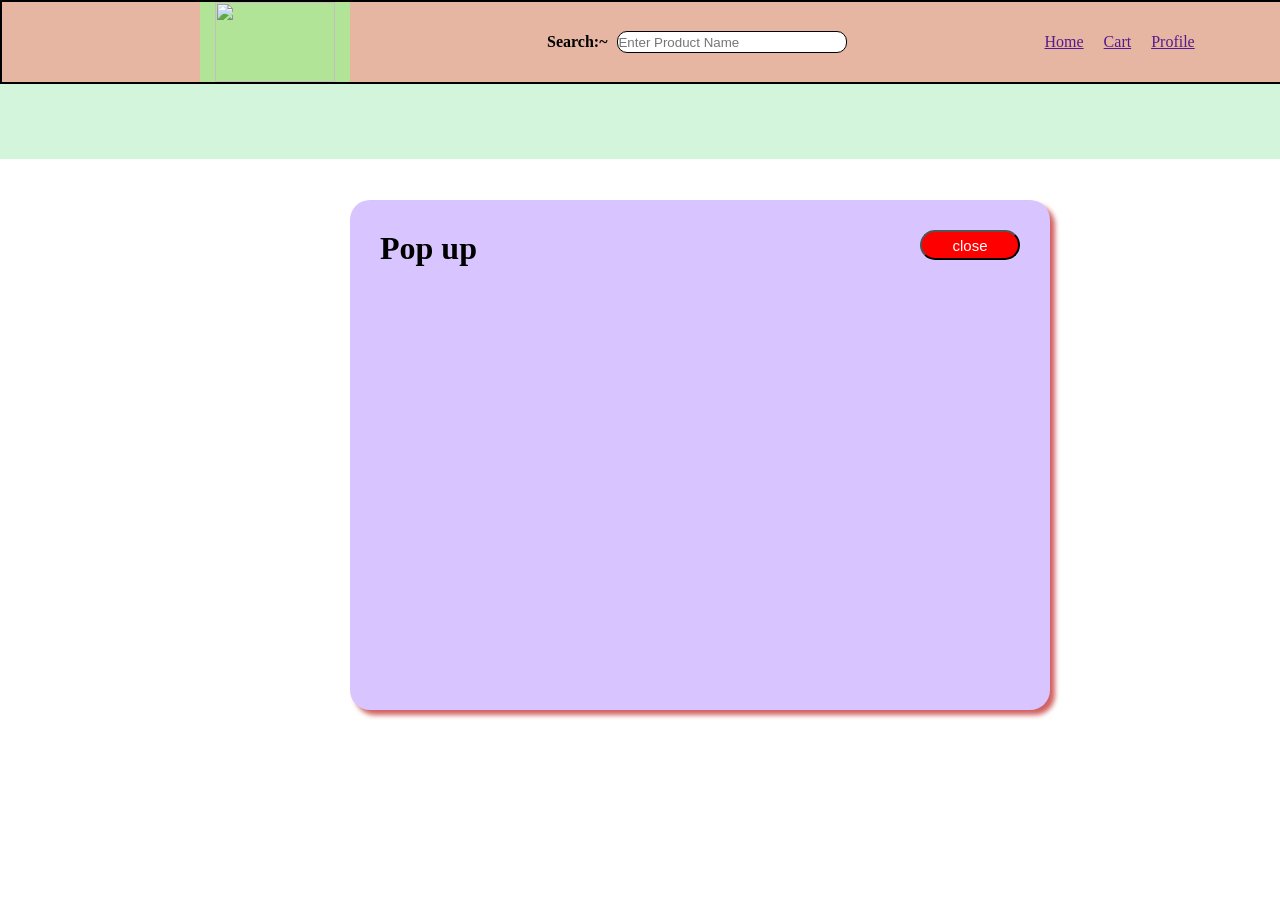
==== index.html @ f3dedaf9 "Rename home.html to index.html" ====
<!DOCTYPE html>
<html lang="en">
<head>
    <meta charset="UTF-8">
    <meta name="viewport" content="width=device-width, initial-scale=1.0">
    <title>Quick-Shopping</title>

    <link rel="stylesheet" href="home.css">

    <link
        rel="shortcut icon"
        href="[data-uri]"
        type="image/x-icon">
</head>

<body>

    <nav>
        <div id="logo-box">
            <img id="logo"
                src="https://encrypted-tbn0.gstatic.com/images?q=tbn:ANd9GcQn9ttyQvQ-AbUUEFM4WczUpyj3Nef_oEVdzAMU_uNcFg&s=10"
                alt="">
        </div>

        <div id="searchcontainer">
            <label id="lab" for="searchproduct">Search:~</label>
            <input type="text" name="searchproduct" id="searchproduct" placeholder="Enter Product Name">
        </div>

        <div id="link">
            <a href="">Home</a>
            <a href="">Cart</a>
            <a href="">Profile</a>
        </div>
    </nav>

    <main id="root">

    </main>

    <footer>

    </footer>

    <div id="popup">
        <h1>Pop up</h1>

        <img id="popupimg" src="" alt="">

        <button id="btn">close</button>
    </div>

    <script src="home.js"></script>

</body>
</html>
---- home.css ----
*{
    margin: 0px;
    padding: 0px;
}

nav{
    background-color: rgba(199, 89, 45, 0.441);
    display: flex;
    justify-content: space-evenly;
    align-items: center;
    height: 80px;
    width: 100vw;
    border: 2px solid black;
}
#logo{
    height: 100%;
    width: 120px;
}
#logo-box{
    height: 100%;
    width: 150px;
    background-color: rgba(167, 238, 149, 0.823);
    align-items: center;
    justify-content: center;
    display: flex;
}

#searchcontainer{
    height: 100%;
    width: 300px;
    display: flex;
    align-items: center;
    justify-content: center;
    font-weight: bold;
    
}

#searchcontainer > input {
    height: 20px;
    width: 100%;
    border: 1px solid black;
    border-radius: 10px;
    margin-left: 10px;
}

#lab{
    font-size: medium;
    margin: 0px;

}

#link{
height: 100%;
width: 40px;
display: flex;
justify-content: space-around;
align-items: center;
gap: 20px;

}
#root{
    display: flex;
    flex-wrap: wrap;
    gap: 50px;
    padding-top: 75px;
    background-color: rgba(180, 239, 196, 0.6);
    justify-content: space-evenly;
    height: auto;
}

.card{
background-color: rgba(108, 233, 227, 0.879);
height: 400px;
width: 300px;
border-radius: 20px;
box-shadow: 3px 3px 3px rgb(24, 129, 209);
}
.img_container{
    height: 60%;
    width: 100%;
    display: flex;
    background-color: rgb(232, 251, 214);
    align-items: center;
    justify-content: center;
    border-radius: 20px;
}
.img_container > img{
    height: 100%;
    width: auto;
   
}

#con{
    font-style: italic;
    font-size:12px;
    margin-left: 20px;
  
}
.viewcontainer{
    height: 40px;
    width: 100%;
    background-color: rgba(204, 247, 31, 0.868);
    display: flex;
    align-items: center;
    justify-content: center;
    margin-top: 20px;
    
}

#popup{
    height: 50vh;
    width: 50vw;
    background-color: rgb(216, 196, 255);
    position: fixed;
    top: 200px;
    left: 350px;
    border-radius: 20px;
    padding: 30px;
    display: flex;
    justify-content: space-between;
    box-shadow: 5px 5px 5px rgb(209, 98, 98);
}

#btn{
    height: 30px;
    width: 100px;
    background-color: red;
    color: white;
    border-radius: 50px;
    font-size: 15px;

}
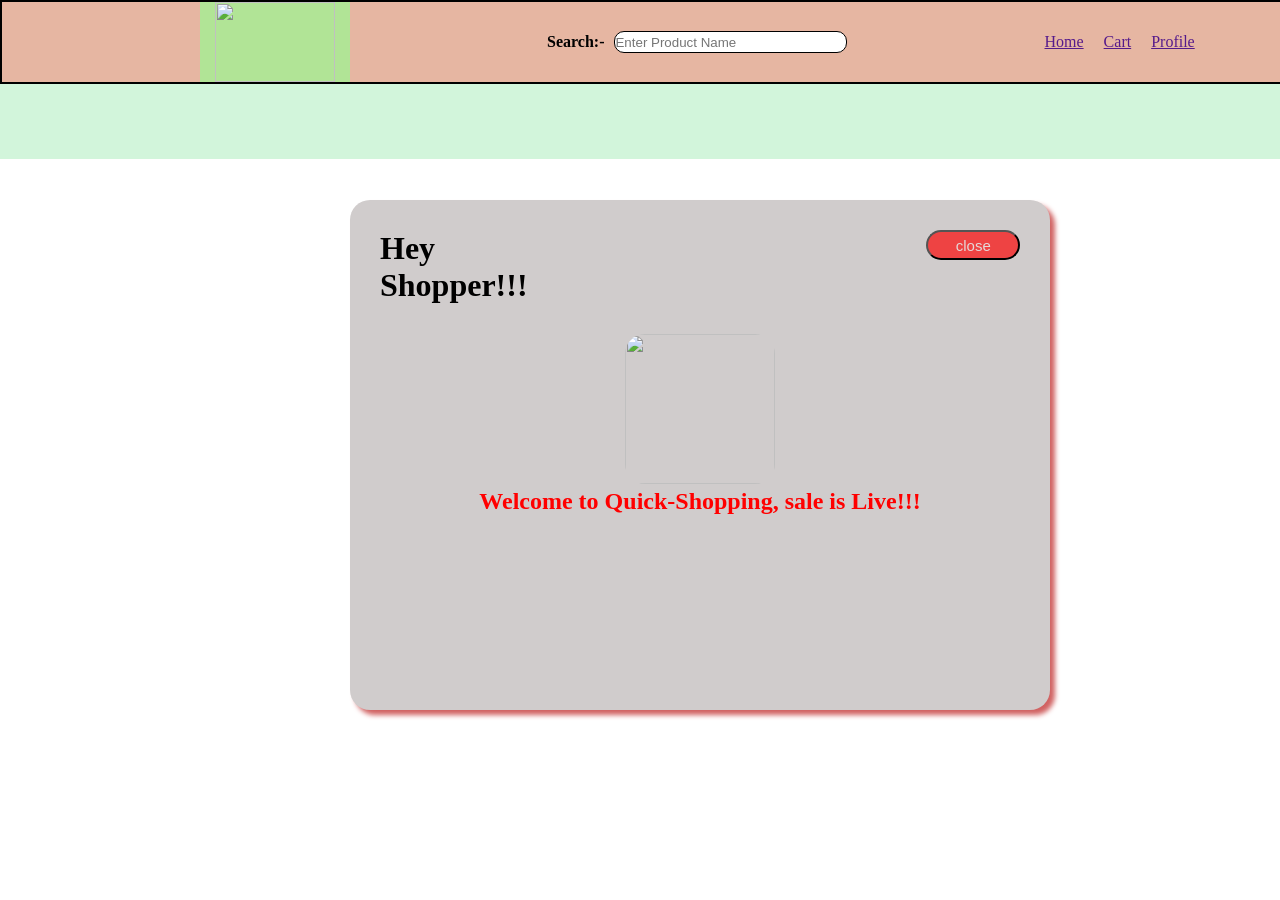
==== commit 9b0d9a65: "Renamed home files to index and updated viewmore" ====
--- a/index.html
+++ b/index.html
@@ -6,7 +6,7 @@
     <meta name="viewport" content="width=device-width, initial-scale=1.0">
     <title>Quick-Shopping</title>
 
-    <link rel="stylesheet" href="home.css">
+    <link rel="stylesheet" href="index.css">
 
     <link
         rel="shortcut icon"
@@ -24,7 +24,7 @@
         </div>
 
         <div id="searchcontainer">
-            <label id="lab" for="searchproduct">Search:~</label>
+            <label id="lab" for="searchproduct">Search:-</label>
             <input type="text" name="searchproduct" id="searchproduct" placeholder="Enter Product Name">
         </div>
 
@@ -43,15 +43,20 @@
 
     </footer>
 
+
     <div id="popup">
-        <h1>Pop up</h1>
-
-        <img id="popupimg" src="" alt="">
-
+        <div id="aa">
+        <h1>Hey Shopper!!!</h1>
         <button id="btn">close</button>
+        </div>
+        <div><center>
+        <img id="popupimg" src="https://encrypted-tbn0.gstatic.com/images?q=tbn:ANd9GcSyasJESfndADjeUsuXLiDNbpluKpo8mUNWPJEDWhSobA&s=10" style="height: 150px; width: 150px; margin-top: 30px;border-radius: 20px; "  alt="">
+        <h2 style="color: red;">Welcome to Quick-Shopping, sale is Live!!!</h2>
+        
+        </center></div>
     </div>
 
-    <script src="home.js"></script>
+    <script src="index.js"></script>
 
 </body>
-</html>
+</html>
--- a/index.css
+++ b/index.css
@@ -0,0 +1,137 @@
+*{
+    margin: 0px;
+    padding: 0px;
+}
+
+nav{
+    background-color: rgba(199, 89, 45, 0.441);
+    display: flex;
+    justify-content: space-evenly;
+    align-items: center;
+    height: 80px;
+    width: 100vw;
+    border: 2px solid black;
+}
+#logo{
+    height: 100%;
+    width: 120px;
+}
+#logo-box{
+    height: 100%;
+    width: 150px;
+    background-color: rgba(167, 238, 149, 0.823);
+    align-items: center;
+    justify-content: center;
+    display: flex;
+}
+
+#searchcontainer{
+    height: 100%;
+    width: 300px;
+    display: flex;
+    align-items: center;
+    justify-content: center;
+    font-weight: bold;
+    
+}
+
+#searchcontainer > input {
+    height: 20px;
+    width: 100%;
+    border: 1px solid black;
+    border-radius: 10px;
+    margin-left: 10px;
+}
+
+#lab{
+    font-size: medium;
+    margin: 0px;
+
+}
+
+#link{
+height: 100%;
+width: 40px;
+display: flex;
+justify-content: space-around;
+align-items: center;
+gap: 20px;
+
+}
+#root{
+    display: flex;
+    flex-wrap: wrap;
+    gap: 50px;
+    padding-top: 75px;
+    background-color: rgba(180, 239, 196, 0.6);
+    justify-content: space-evenly;
+    height: auto;
+}
+
+.card{
+background-color: rgba(108, 233, 227, 0.879);
+height: 400px;
+width: 300px;
+border-radius: 20px;
+box-shadow: 3px 3px 3px rgb(24, 129, 209);
+}
+.img_container{
+    height: 60%;
+    width: 100%;
+    display: flex;
+    background-color: rgb(232, 251, 214);
+    align-items: center;
+    justify-content: center;
+    border-radius: 20px;
+}
+.img_container > img{
+    height: 100%;
+    width: auto;
+   
+}
+
+#con{
+    font-style: italic;
+    font-size:12px;
+    margin-left: 20px;
+  
+}
+.viewcontainer{
+    height: 40px;
+    width: 100%;
+    background-color: rgba(204, 247, 31, 0.868);
+    display: flex;
+    align-items: center;
+    justify-content: center;
+    margin-top: 20px;
+    
+}
+
+#popup{
+    height: 50vh;
+    width: 50vw;
+    background-color: rgb(208, 204, 204);
+    position: fixed;
+    top: 200px;
+    left: 350px;
+    border-radius: 20px;
+    padding: 30px;
+    /* display: flex; */
+    justify-content: space-between;
+    box-shadow: 5px 5px 5px rgb(209, 98, 98);
+}
+
+#btn{
+    height: 30px;
+    width: 100px;
+    background-color: rgb(238, 67, 67);
+    color: rgb(228, 216, 216);
+    border-radius: 50px;
+    font-size: 15px;
+    margin-left: 350px;
+  
+
+}
+#aa{
+    display: flex;
+}
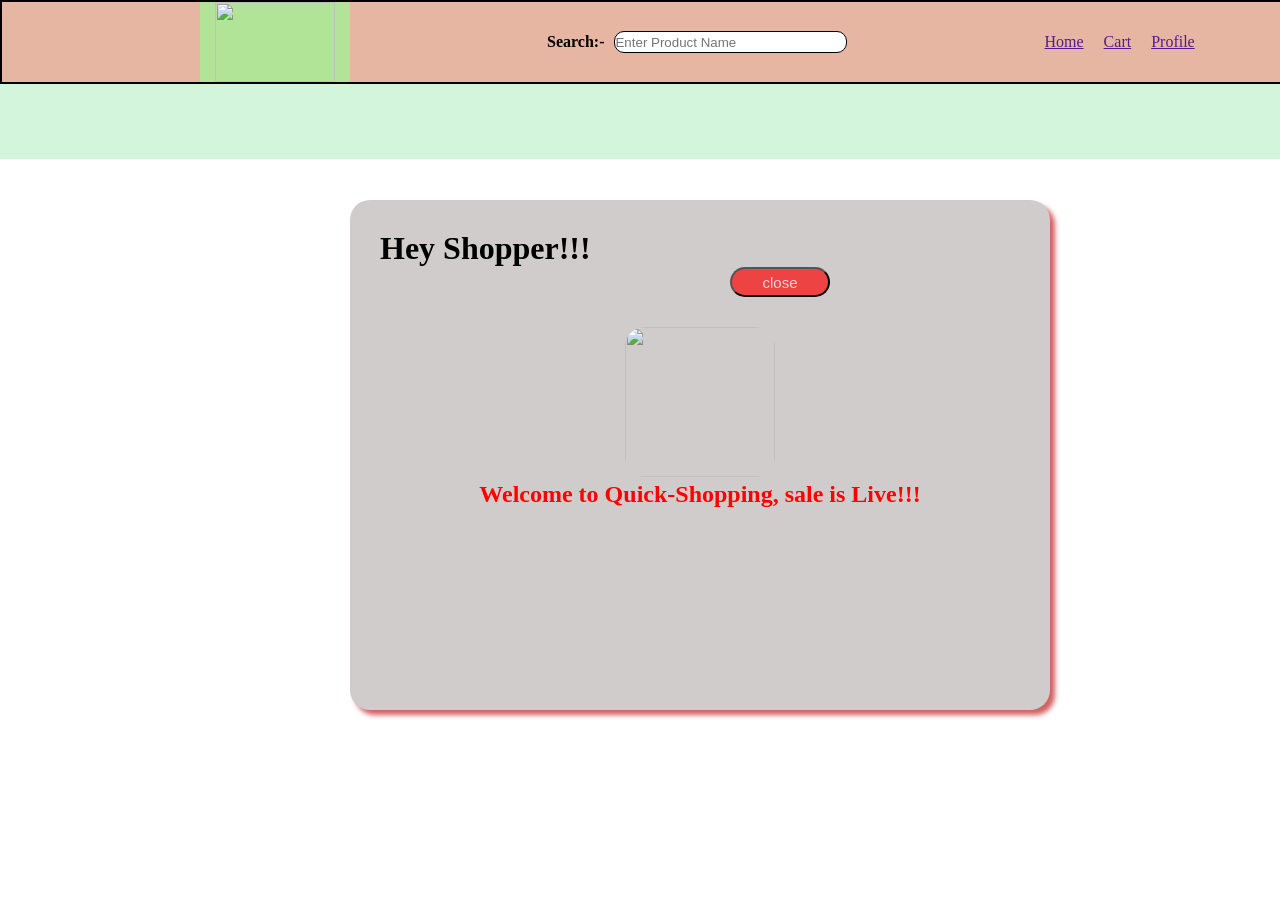
==== commit 4fb21196: "some changes" ====
--- a/index.html
+++ b/index.html
@@ -59,4 +59,4 @@
     <script src="index.js"></script>
 
 </body>
-</html>+</html>
--- a/index.css
+++ b/index.css
@@ -132,6 +132,9 @@
   
 
 }
+<<<<<<< HEAD
 #aa{
     display: flex;
-}+}
+=======
+>>>>>>> f3dedaf9f272c9dce729f48573621ba177fa3592
